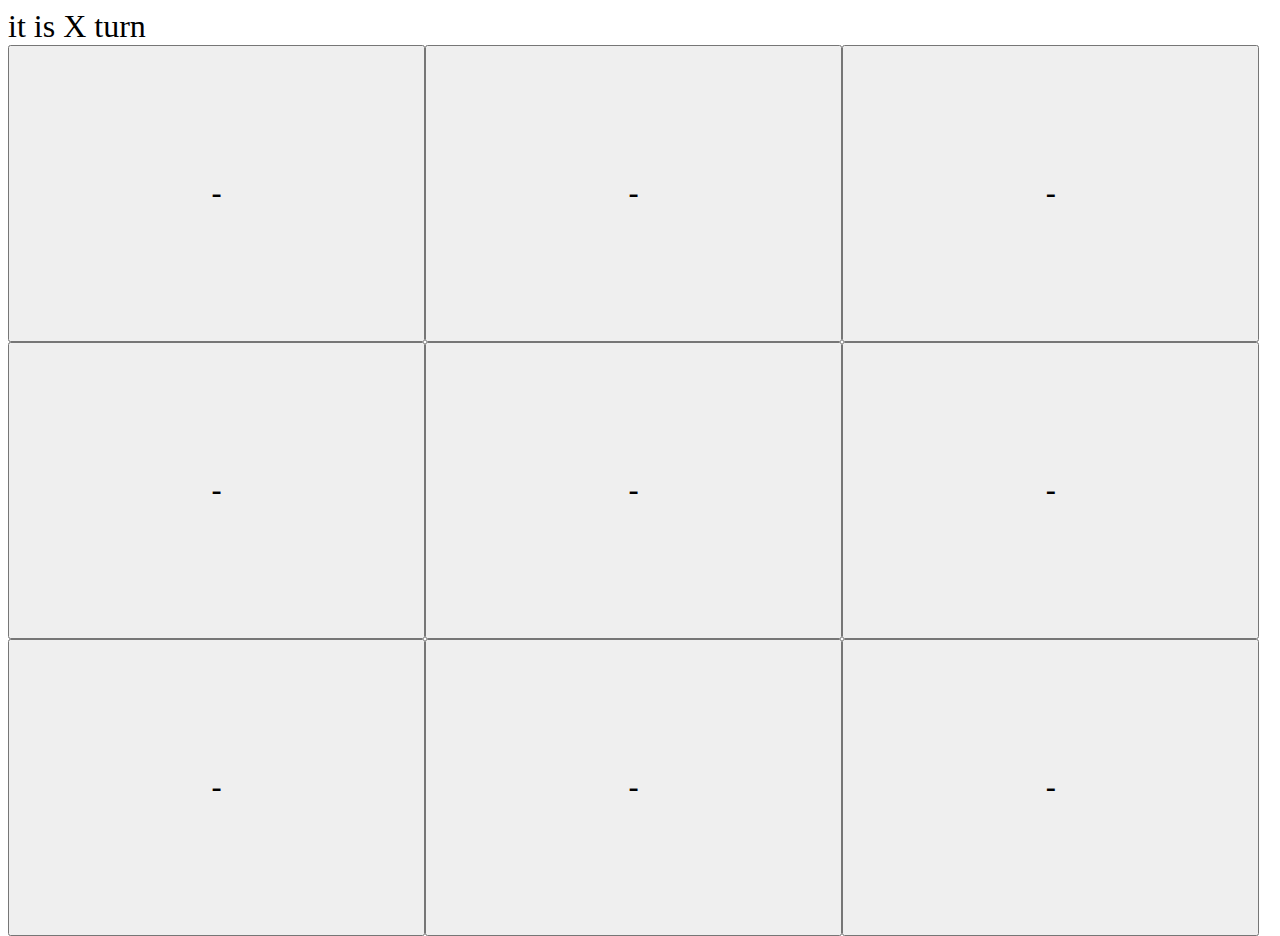
==== index.html @ 4165231a "change the name of index" ====
<!DOCTYPE html>
<html lang="en">

<head>
    <meta charset="UTF-8">
    <meta name="viewport" content="width=device-width, initial-scale=1.0">
    <title>Document</title>
    <style>
        html,
        body {
            height: 100%;
        }

        button {
            width: 33%;
            height: 33%;


        }

        .ddd {
            height: 100%;
            font-size: xx-large;

        }

        button {
            font-size: xx-large;
        }
    </style>
</head>

<body>
    <div class="ddd" onclick="changer()" id="bigboy">
        <div id="dcla">it is X turn

        </div>

        <button value=1>-</button><button value=2>-</button><button value=3>-</button>
        <br>
        <button value=4>-</button><button value=5>-</button><button value=6>-</button>
        <br>
        <button value=7>-</button><button value=8>-</button><button value=9>-</button>
        <br>
    </div>
    <script>
        let Turn = false
        let ar = new Array(9)
        function changer() {

            if (event.target.innerHTML == "-") {
                dcla.innerHTML = `it is ${(Turn) ? "0" : "X"} turn`
                event.target.innerHTML = (Turn) ? "x" : "O";
                Turn = !Turn;

                ar[event.target.value - 1] = (Turn) ? 0 : 1;
                checkerrow(event.target.value);
                checkercol(event.target.value);
                cross();
            }
        }

        function checkerrow(num) {

            num = Number(num)
            if ((num % 3 != 0)) {
                num = num + 3 - (num % 3)
            }
            if (ar[num - 1] == ar[num - 2] && ar[num - 1] == ar[num - 3] && ar[num - 1] != null) {
                win()
            }

        }

        function checkercol(as) {

            as = Number(as)
            if ((as % 3 != 0)) {
                as = as % 3
            }
            else {
                as = 3;
            }
            if (ar[as - 1] == ar[as + 2] && ar[as - 1] == ar[as + 5] && ar[as - 1] != null) {
                win()
            }
        }

            function cross() {
                if (ar[4] == ar[0] && ar[4] == ar[8] && ar[4] != null) {
                    win()
                }
                if (ar[4] == ar[2] && ar[4] == ar[6] && ar[4] != null) {
                    win()
                }

            }

        

        function win() {

            bigboy.innerHTML = `the winner is ${event.target.innerHTML}`

        }

    </script>
</body>

</html>
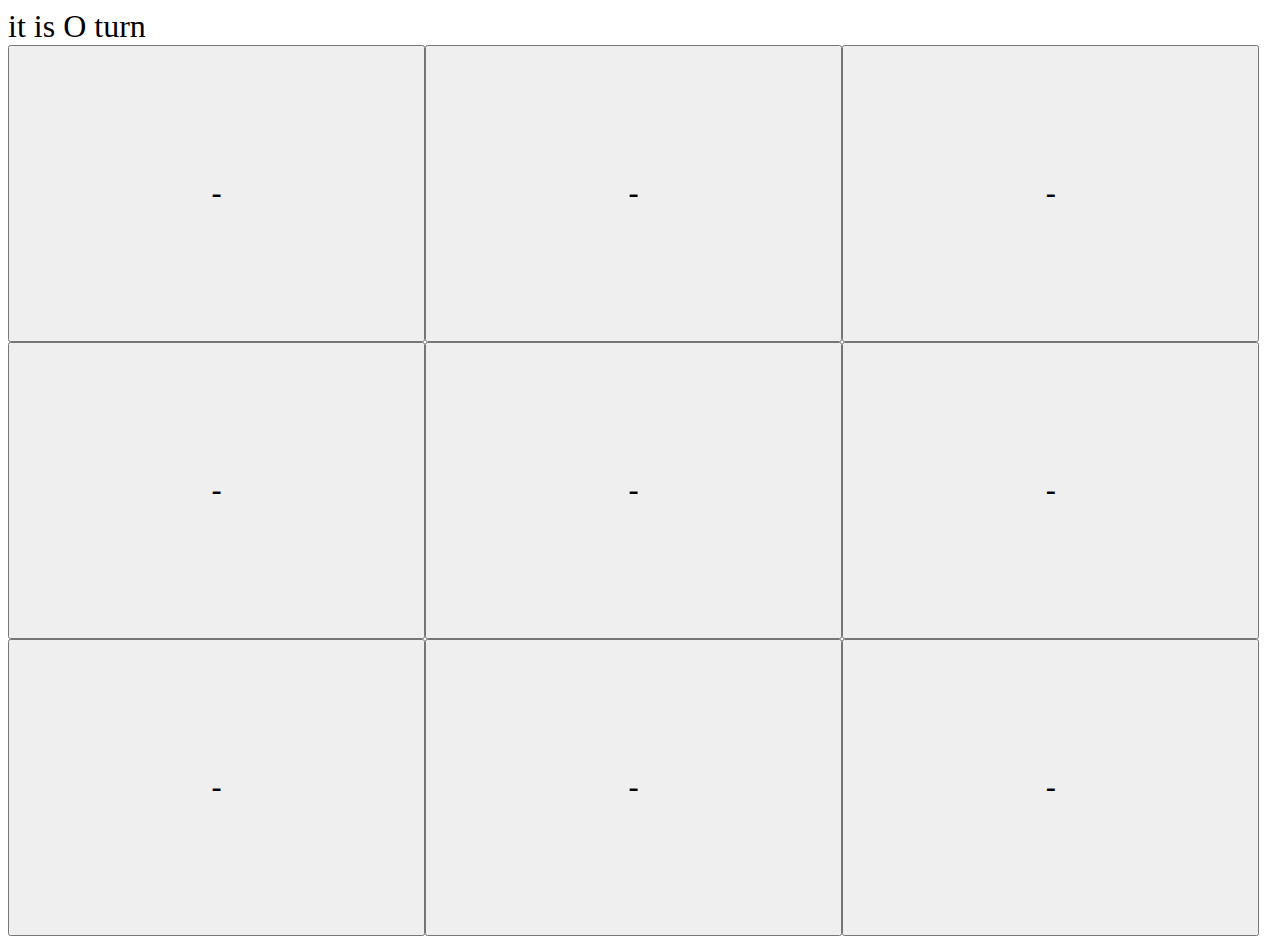
==== commit de09f8df: "changed typo in first decider of which turn" ====
--- a/index.html
+++ b/index.html
@@ -32,7 +32,7 @@
 
 <body>
     <div class="ddd" onclick="changer()" id="bigboy">
-        <div id="dcla">it is X turn
+        <div id="dcla">it is O turn
 
         </div>
 
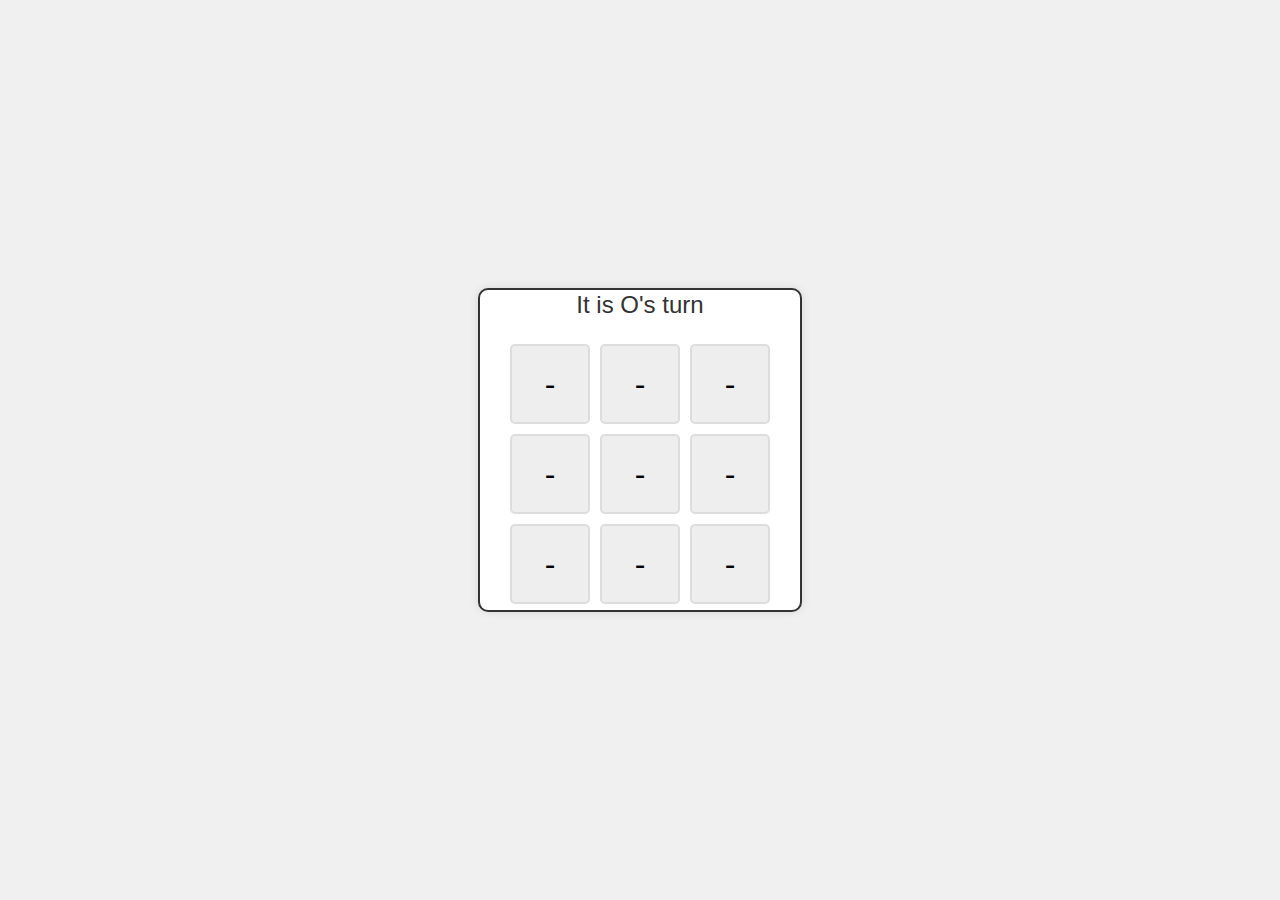
==== commit 55817ddd: "chat gpt css flavor" ====
--- a/index.html
+++ b/index.html
@@ -4,44 +4,31 @@
 <head>
     <meta charset="UTF-8">
     <meta name="viewport" content="width=device-width, initial-scale=1.0">
-    <title>Document</title>
-    <style>
-        html,
-        body {
-            height: 100%;
-        }
-
-        button {
-            width: 33%;
-            height: 33%;
-
-
-        }
-
-        .ddd {
-            height: 100%;
-            font-size: xx-large;
-
-        }
-
-        button {
-            font-size: xx-large;
-        }
-    </style>
+    <title>Tic Tac Toe</title>
+    <link rel="stylesheet" href="styles.css">
 </head>
 
 <body>
     <div class="ddd" onclick="changer()" id="bigboy">
-        <div id="dcla">it is O turn
+        <div id="dcla">It is O's turn</div>
 
+        <div class="buttons-container">
+            <div class="button-row">
+                <button value="1">-</button>
+                <button value="2">-</button>
+                <button value="3">-</button>
+            </div>
+            <div class="button-row">
+                <button value="4">-</button>
+                <button value="5">-</button>
+                <button value="6">-</button>
+            </div>
+            <div class="button-row">
+                <button value="7">-</button>
+                <button value="8">-</button>
+                <button value="9">-</button>
+            </div>
         </div>
-
-        <button value=1>-</button><button value=2>-</button><button value=3>-</button>
-        <br>
-        <button value=4>-</button><button value=5>-</button><button value=6>-</button>
-        <br>
-        <button value=7>-</button><button value=8>-</button><button value=9>-</button>
-        <br>
     </div>
     <script>
         let Turn = false
@@ -49,8 +36,8 @@
         function changer() {
 
             if (event.target.innerHTML == "-") {
-                dcla.innerHTML = `it is ${(Turn) ? "0" : "X"} turn`
-                event.target.innerHTML = (Turn) ? "x" : "O";
+                dcla.innerHTML = `It is ${(Turn) ? "O" : "X"}'s turn`
+                event.target.innerHTML = (Turn) ? "X" : "O";
                 Turn = !Turn;
 
                 ar[event.target.value - 1] = (Turn) ? 0 : 1;
@@ -86,25 +73,20 @@
             }
         }
 
-            function cross() {
-                if (ar[4] == ar[0] && ar[4] == ar[8] && ar[4] != null) {
-                    win()
-                }
-                if (ar[4] == ar[2] && ar[4] == ar[6] && ar[4] != null) {
-                    win()
-                }
-
+        function cross() {
+            if (ar[4] == ar[0] && ar[4] == ar[8] && ar[4] != null) {
+                win()
             }
-
-        
-
-        function win() {
-
-            bigboy.innerHTML = `the winner is ${event.target.innerHTML}`
+            if (ar[4] == ar[2] && ar[4] == ar[6] && ar[4] != null) {
+                win()
+            }
 
         }
 
+        function win() {
+            bigboy.innerHTML = `The winner is ${event.target.innerHTML}`
+        }
     </script>
 </body>
 
-</html>+</html>
--- a/styles.css
+++ b/styles.css
@@ -0,0 +1,85 @@
+/* styles.css */
+
+html,
+body {
+    height: 100%;
+    margin: 0;
+    font-family: Arial, sans-serif;
+    display: flex;
+    align-items: center;
+    justify-content: center;
+    background-color: #f0f0f0;
+}
+
+#bigboy {
+    display: flex;
+    flex-direction: column;
+    align-items: center;
+    justify-content: center;
+    width: 300px;
+    height: 300px;
+    background-color: #fff;
+    border: 2px solid #333;
+    border-radius: 10px;
+    box-shadow: 0 0 10px rgba(0, 0, 0, 0.1);
+    padding: 10px;
+}
+
+#dcla {
+    margin-bottom: 20px;
+    font-size: 24px;
+    color: #333;
+    text-align: center;
+}
+
+.buttons-container {
+    display: flex;
+    flex-direction: column;
+}
+
+.button-row {
+    display: flex;
+}
+
+button {
+    width: 80px;
+    height: 80px;
+    font-size: 32px;
+    background-color: #eee;
+    border: 2px solid #ddd;
+    border-radius: 5px;
+    margin: 5px;
+    cursor: pointer;
+    outline: none;
+    transition: background-color 0.3s ease, transform 0.2s ease;
+}
+
+button:hover {
+    background-color: #ddd;
+}
+
+button:active {
+    background-color: #ccc;
+    transform: scale(0.98);
+}
+
+button:focus {
+    outline: none;
+}
+
+@media (max-width: 500px) {
+    button {
+        width: 60px;
+        height: 60px;
+        font-size: 24px;
+    }
+
+    #bigboy {
+        width: 240px;
+        height: 240px;
+    }
+
+    #dcla {
+        font-size: 18px;
+    }
+}
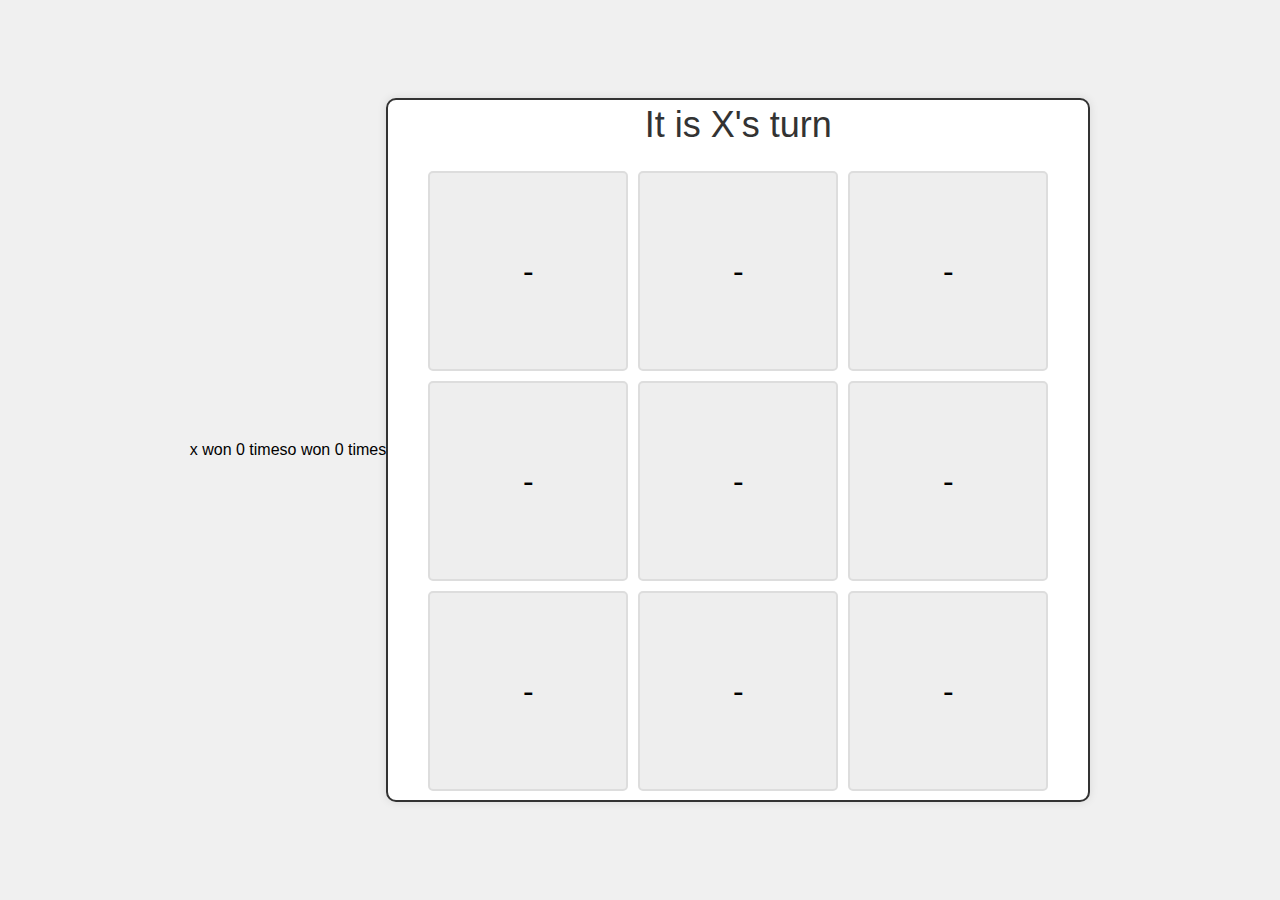
==== commit 7912dbcb: "rematch" ====
--- a/index.html
+++ b/index.html
@@ -9,8 +9,10 @@
 </head>
 
 <body>
+    <div id="winlistx"></div>
+    <div id="winlisto"></div>
     <div class="ddd" onclick="changer()" id="bigboy">
-        <div id="dcla">It is O's turn</div>
+        <div id="dcla"></div>
 
         <div class="buttons-container">
             <div class="button-row">
@@ -31,8 +33,16 @@
         </div>
     </div>
     <script>
+    xcounter=0;
+    ocounter=0;
+        winlistx.innerHTML=`x won ${xcounter} times <br>`
+        winlisto.innerHTML=`o won ${ocounter} times`
+        
+        
         let Turn = false
+        dcla.innerHTML = `It is ${(Turn) ? "O" : "X"}'s turn`
         let ar = new Array(9)
+        let xwinner="x";
         function changer() {
 
             if (event.target.innerHTML == "-") {
@@ -71,7 +81,7 @@
             if (ar[as - 1] == ar[as + 2] && ar[as - 1] == ar[as + 5] && ar[as - 1] != null) {
                 win()
             }
-        }
+        }5
 
         function cross() {
             if (ar[4] == ar[0] && ar[4] == ar[8] && ar[4] != null) {
@@ -84,7 +94,53 @@
         }
 
         function win() {
-            bigboy.innerHTML = `The winner is ${event.target.innerHTML}`
+            if(event.target.innerHTML=="X")
+        {
+            xcounter++;
+            xwinner="X";
+            
+        }
+        else
+        {
+            ocounter++;
+            xwinner="O";
+        }
+         winlistx.innerHTML=`x won ${xcounter} times </br>`
+        winlisto.innerHTML=`o won ${ocounter} times`
+        bigboy.innerHTML =""
+            bigboy.innerHTML = `The winner is ${xwinner}`
+            bigboy.innerHTML+= `<button onclick="rematch()"> rematch</button>`
+
+        }
+
+        function rematch() {
+            Turn = false
+            bigboy.innerHTML=`
+        <div id="dcla">It is O's turn</div>
+
+        <div class="buttons-container">
+            <div class="button-row">
+                <button value="1">-</button>
+                <button value="2">-</button>
+                <button value="3">-</button>
+            </div>
+            <div class="button-row">
+                <button value="4">-</button>
+                <button value="5">-</button>
+                <button value="6">-</button>
+            </div>
+            <div class="button-row">
+                <button value="7">-</button>
+                <button value="8">-</button>
+                <button value="9">-</button>
+            </div>
+        </div>
+    `
+    for (let index = 0; index < ar.length; index++) {
+        ar[index]=null;
+        
+    }
+            
         }
     </script>
 </body>
--- a/styles.css
+++ b/styles.css
@@ -16,8 +16,8 @@
     flex-direction: column;
     align-items: center;
     justify-content: center;
-    width: 300px;
-    height: 300px;
+    width: 680px;
+    height: 680px;
     background-color: #fff;
     border: 2px solid #333;
     border-radius: 10px;
@@ -27,7 +27,7 @@
 
 #dcla {
     margin-bottom: 20px;
-    font-size: 24px;
+    font-size: 36px;
     color: #333;
     text-align: center;
 }
@@ -42,8 +42,8 @@
 }
 
 button {
-    width: 80px;
-    height: 80px;
+    width: 200px;
+    height: 200px;
     font-size: 32px;
     background-color: #eee;
     border: 2px solid #ddd;
